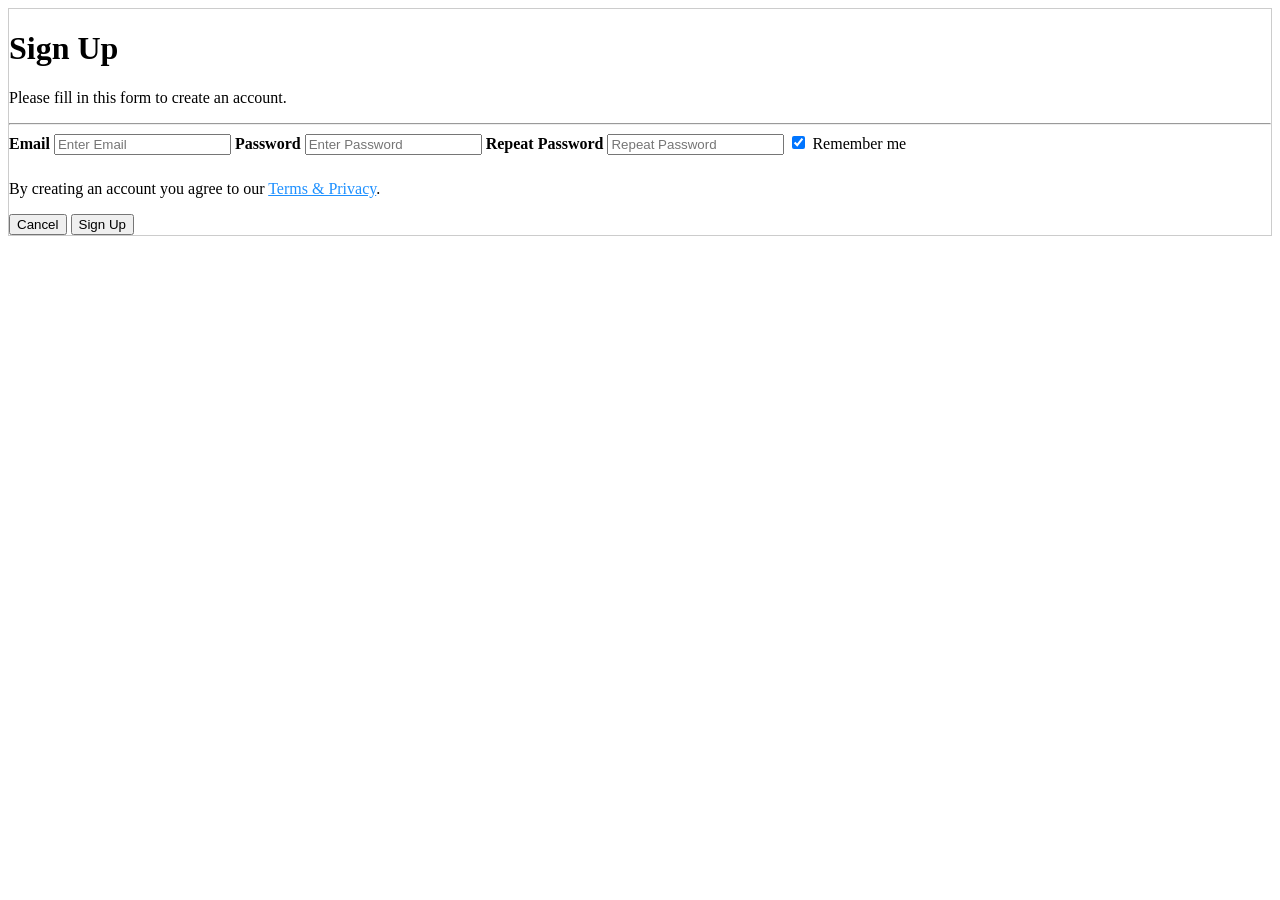
==== signup.html @ 0c603ecb "Add files via upload" ====
<!DOCTYPE html>
<html>
<head>
	<title>Sign Up</title>
</head>
<body>
<form action="action_page.php" style="border:1px solid #ccc">
  <div class="container">
    <h1>Sign Up</h1>
    <p>Please fill in this form to create an account.</p>
    <hr>

    <label for="email"><b>Email</b></label>
    <input type="text" placeholder="Enter Email" name="email" required>

    <label for="psw"><b>Password</b></label>
    <input type="password" placeholder="Enter Password" name="psw" required>

    <label for="psw-repeat"><b>Repeat Password</b></label>
    <input type="password" placeholder="Repeat Password" name="psw-repeat" required>

    <label>
      <input type="checkbox" checked="checked" name="remember" style="margin-bottom:15px"> Remember me
    </label>

    <p>By creating an account you agree to our <a href="#" style="color:dodgerblue">Terms & Privacy</a>.</p>

    <div class="clearfix">
      <button type="button" class="cancelbtn">Cancel</button>
      <button type="submit" class="signupbtn">Sign Up</button>
    </div>
  </div>
</form>
</body>
</html>
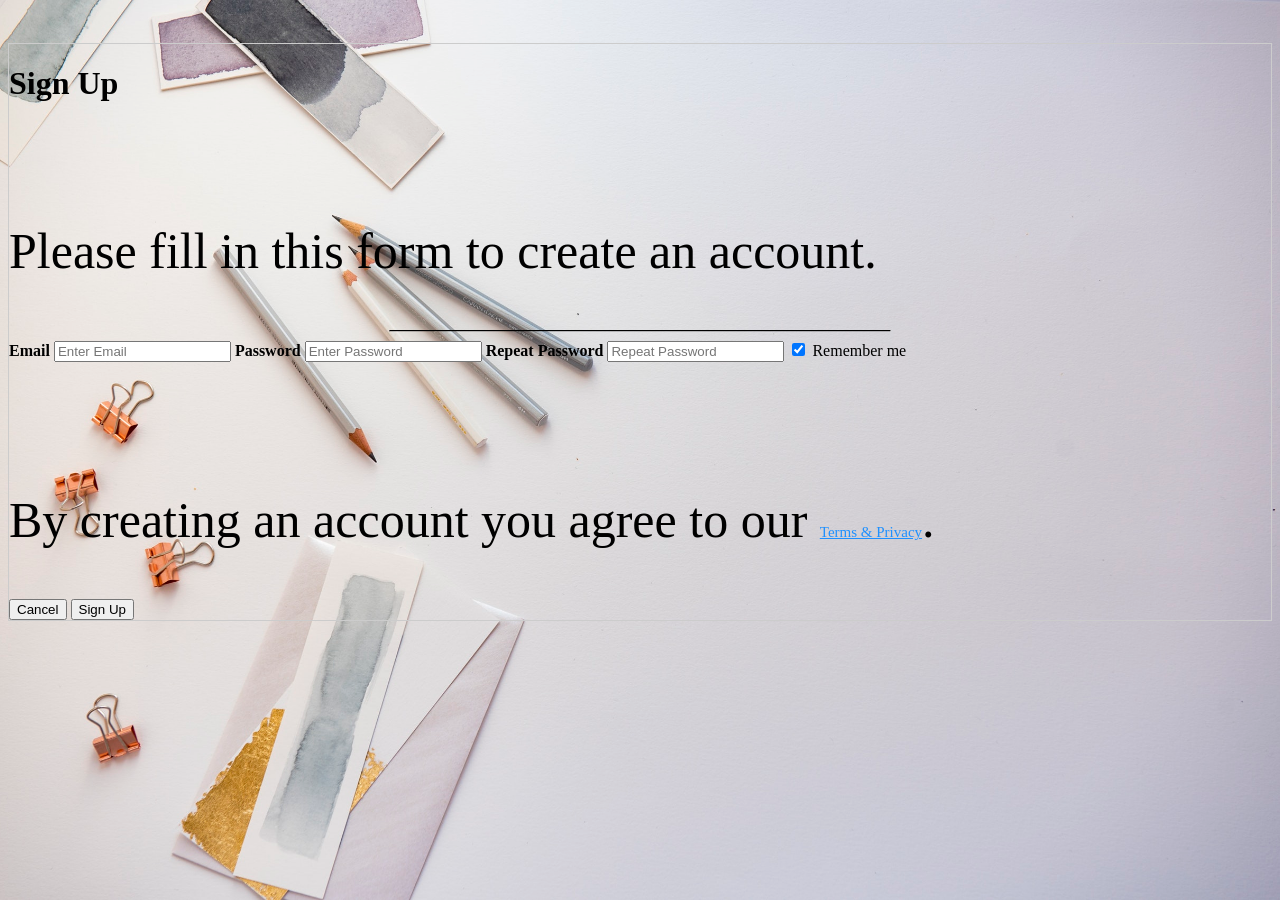
==== commit 6ef7addd: "Update signup.html" ====
--- a/signup.html
+++ b/signup.html
@@ -2,6 +2,7 @@
 <html>
 <head>
 	<title>Sign Up</title>
+	<link rel="stylesheet" type="text/css" href="index.css">
 </head>
 <body>
 <form action="action_page.php" style="border:1px solid #ccc">
@@ -32,4 +33,4 @@
   </div>
 </form>
 </body>
-</html>+</html>
--- a/index.css
+++ b/index.css
@@ -0,0 +1,175 @@
+
+
+.color {
+	font-family: Covered By Your Grace, cursive;
+	font-size: 35px;
+	text-align: right;
+	position: fixed; top: 3%; right: 1%;
+	color: #0859a5;
+
+
+
+}
+
+.price {
+	font-family: arial;
+	font-size: 30px;
+}
+
+
+
+
+
+p {
+	font-family: Wendy One;
+	font-size: 50px;
+	padding-top: 70px;
+}
+
+
+.center {
+	display: block;
+	margin-left: auto;
+	margin-right: auto;
+	width: 50%;
+}
+
+body {
+	padding-top: 35px;
+	padding-bottom: 0px;
+
+	background: url(crafttop.jpg);
+	background-size: cover;
+	background-position: center;
+	background-repeat: no-repeat;
+	background-attachment: fixed;
+
+}
+
+.jumbotron {
+	
+	background-image: url(back2.jpg);
+	background-size: cover;
+	background-position: center;
+	box-shadow: 0 0 20px 20px #fcf2f9 inset;
+	height: 1100px;
+	width: 1000px 1000px;
+
+}
+
+.content {
+	padding-top: 10%;
+	text-align: center;
+	text-shadow: 0px 4px 3px rgba(0,0,0,0.4),
+	0px 8px 13px rgba(0,0,0,0.1),
+	0px 18px 23px rgba(0,0,0,0.1);
+}
+
+.navbar-default .navbar {
+	background-color: #ce21ff;
+	padding-bottom: 0px;
+}
+
+.paraColor {
+	font-family: arial;
+	padding-top: 100px;
+	font-size: 40px;
+
+}
+
+
+
+.quote {
+	font-family: Covered By Your Grace, cursive;
+	text-align: center;
+	font-size: 42px;
+
+}
+
+.titleColor {
+	color: black;
+	padding-top: 50px;
+	font-size: 60px;
+	font-family: Lalezar;
+
+
+}
+
+hr {
+	width: 500px;
+	border-top: 1px solid black;
+	border-bottom: 1px solid rgba(0,0,0,0.2);
+	color: black;
+	
+}
+
+.image-blurred-edge {
+	/*background-image: url(crafttop.jpg);*/
+	background-size: cover;
+	background-position: center;
+	background-repeat: no-repeat;
+	background-attachment: fixed;
+	box-shadow: 0 0 50px 50px white inset;
+}
+
+.mainTitle {
+	color: #0859a5;
+	font-size: 120px;
+	font-family: Finger Paint;
+	text-align: center;
+}
+
+.momPic {
+	height: 20px;
+	width: 500px;
+
+}
+
+img {
+	height: 600px;
+	width: 600px;
+	margin-left: auto;
+	margin-right: auto;
+
+
+}
+
+.price {
+	font-style: italic;
+	font-family: arial;
+	color: black;
+	font-size: 20px;
+
+}
+
+.socialmedia {
+	font-size: 20px;
+
+}
+
+a {
+	font-size: 15px;
+}
+
+.thumbnails {
+	height: 200px
+	width: 300px;
+	border: 1px solid black;
+	
+}
+
+#nav li a {
+	text-align: center;
+}
+
+.buy {
+	font-size: 30px;
+}
+
+.navbar-inverse {
+	background: red;
+}
+
+
+
+
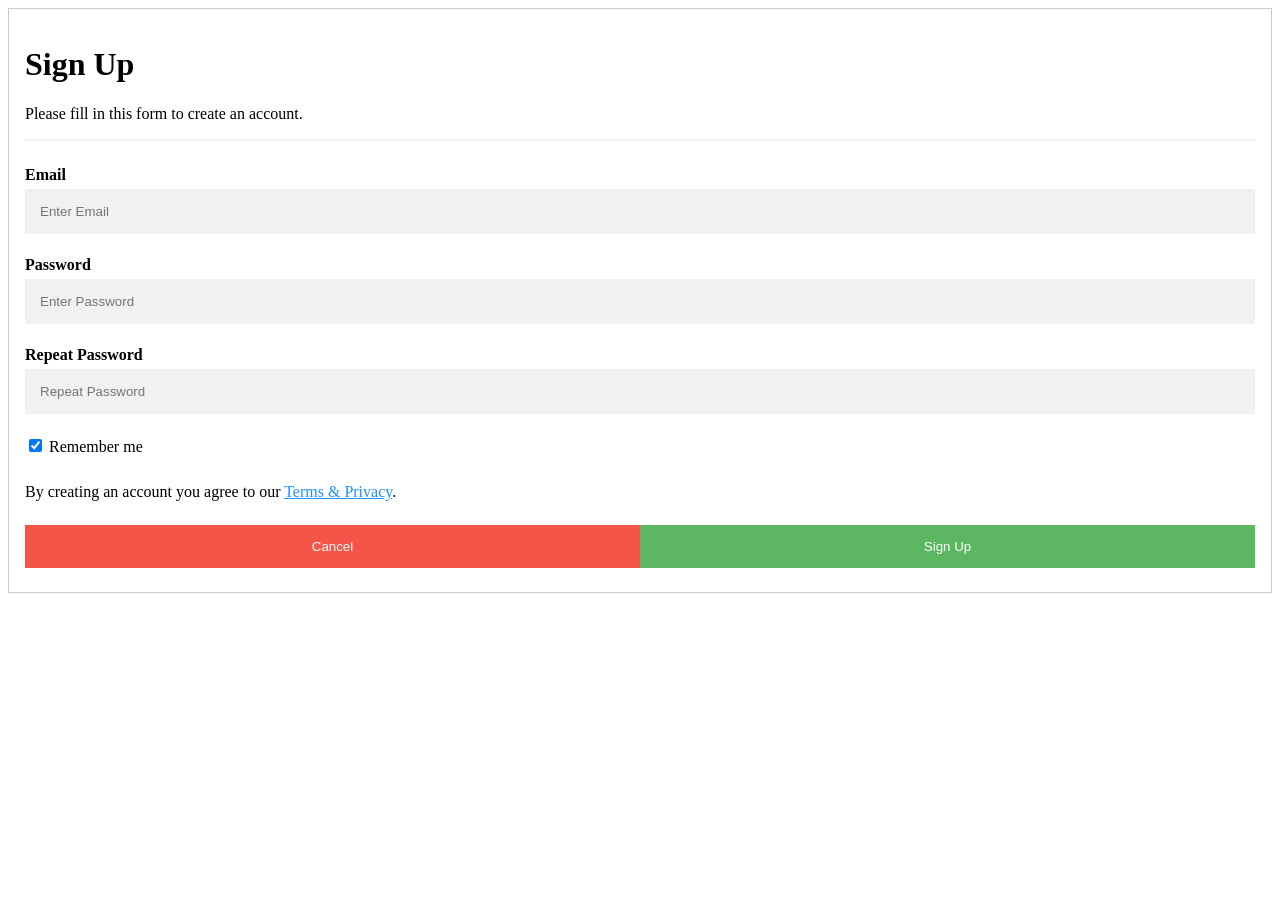
==== commit 7235b58e: "Update signup.html" ====
--- a/signup.html
+++ b/signup.html
@@ -2,7 +2,7 @@
 <html>
 <head>
 	<title>Sign Up</title>
-	<link rel="stylesheet" type="text/css" href="index.css">
+	<link rel="stylesheet" type="text/css" href="signup.css">
 </head>
 <body>
 <form action="action_page.php" style="border:1px solid #ccc">
--- a/signup.css
+++ b/signup.css
@@ -0,0 +1,68 @@
+* {box-sizing: border-box}
+
+/* Full-width input fields */
+  input[type=text], input[type=password] {
+  width: 100%;
+  padding: 15px;
+  margin: 5px 0 22px 0;
+  display: inline-block;
+  border: none;
+  background: #f1f1f1;
+}
+
+input[type=text]:focus, input[type=password]:focus {
+  background-color: #ddd;
+  outline: none;
+}
+
+hr {
+  border: 1px solid #f1f1f1;
+  margin-bottom: 25px;
+}
+
+/* Set a style for all buttons */
+button {
+  background-color: #4CAF50;
+  color: white;
+  padding: 14px 20px;
+  margin: 8px 0;
+  border: none;
+  cursor: pointer;
+  width: 100%;
+  opacity: 0.9;
+}
+
+button:hover {
+  opacity:1;
+}
+
+/* Extra styles for the cancel button */
+.cancelbtn {
+  padding: 14px 20px;
+  background-color: #f44336;
+}
+
+/* Float cancel and signup buttons and add an equal width */
+.cancelbtn, .signupbtn {
+  float: left;
+  width: 50%;
+}
+
+/* Add padding to container elements */
+.container {
+  padding: 16px;
+}
+
+/* Clear floats */
+.clearfix::after {
+  content: "";
+  clear: both;
+  display: table;
+}
+
+/* Change styles for cancel button and signup button on extra small screens */
+@media screen and (max-width: 300px) {
+  .cancelbtn, .signupbtn {
+    width: 100%;
+  }
+}
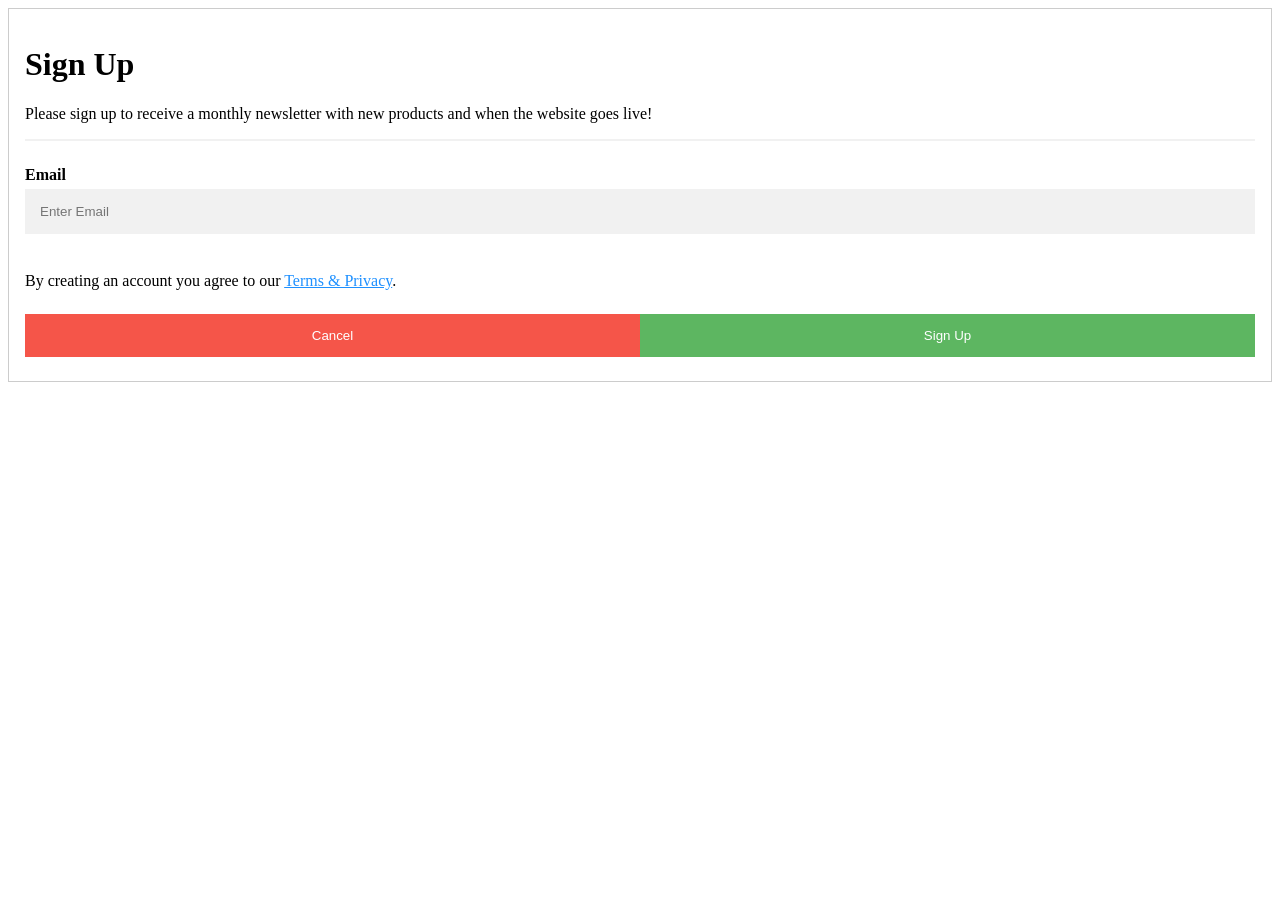
==== commit eac3b20c: "Update signup.html" ====
--- a/signup.html
+++ b/signup.html
@@ -8,21 +8,13 @@
 <form action="action_page.php" style="border:1px solid #ccc">
   <div class="container">
     <h1>Sign Up</h1>
-    <p>Please fill in this form to create an account.</p>
+    <p>Please sign up to receive a monthly newsletter with new products and when the website goes live!</p>
     <hr>
 
     <label for="email"><b>Email</b></label>
     <input type="text" placeholder="Enter Email" name="email" required>
 
-    <label for="psw"><b>Password</b></label>
-    <input type="password" placeholder="Enter Password" name="psw" required>
-
-    <label for="psw-repeat"><b>Repeat Password</b></label>
-    <input type="password" placeholder="Repeat Password" name="psw-repeat" required>
-
-    <label>
-      <input type="checkbox" checked="checked" name="remember" style="margin-bottom:15px"> Remember me
-    </label>
+    
 
     <p>By creating an account you agree to our <a href="#" style="color:dodgerblue">Terms & Privacy</a>.</p>
 
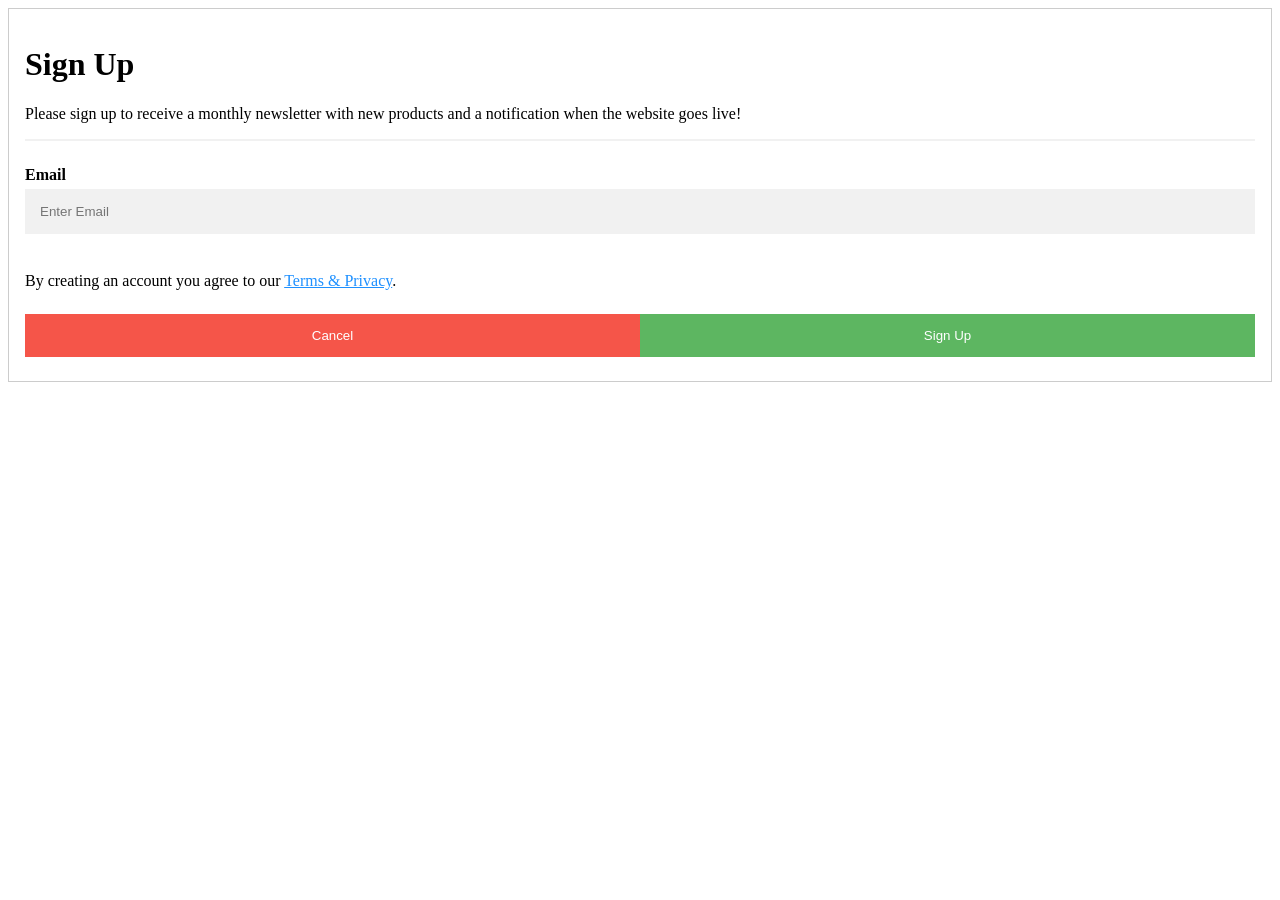
==== commit b9db964e: "Update signup.html" ====
--- a/signup.html
+++ b/signup.html
@@ -8,7 +8,7 @@
 <form action="action_page.php" style="border:1px solid #ccc">
   <div class="container">
     <h1>Sign Up</h1>
-    <p>Please sign up to receive a monthly newsletter with new products and when the website goes live!</p>
+    <p>Please sign up to receive a monthly newsletter with new products and a notification when the website goes live!</p>
     <hr>
 
     <label for="email"><b>Email</b></label>
